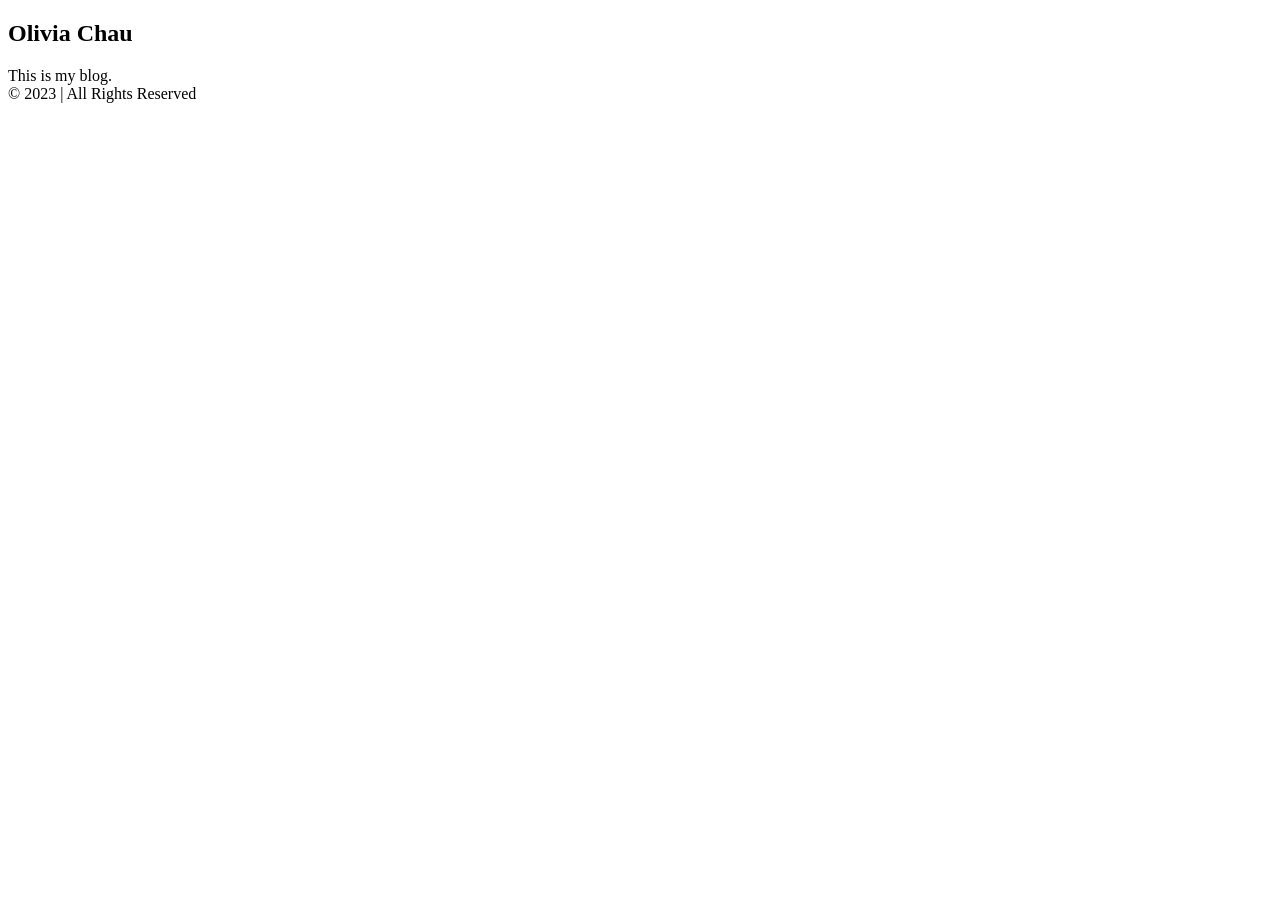
==== blog.html @ 113f3d6a "feat: add logo to html pages" ====
<!DOCTYPE html>
<html>
<head>
    <title>
        Blog
    </title>
</head>
<body>
    <nav class = "navbar">
        <h1 class = "logo"> Olivia Chau </h1>
    </nav>
    <main>
        This is my blog.
    </main>
    <footer> © 2023 <Olivia's Website> | All Rights Reserved </footer>
</body>
</html>
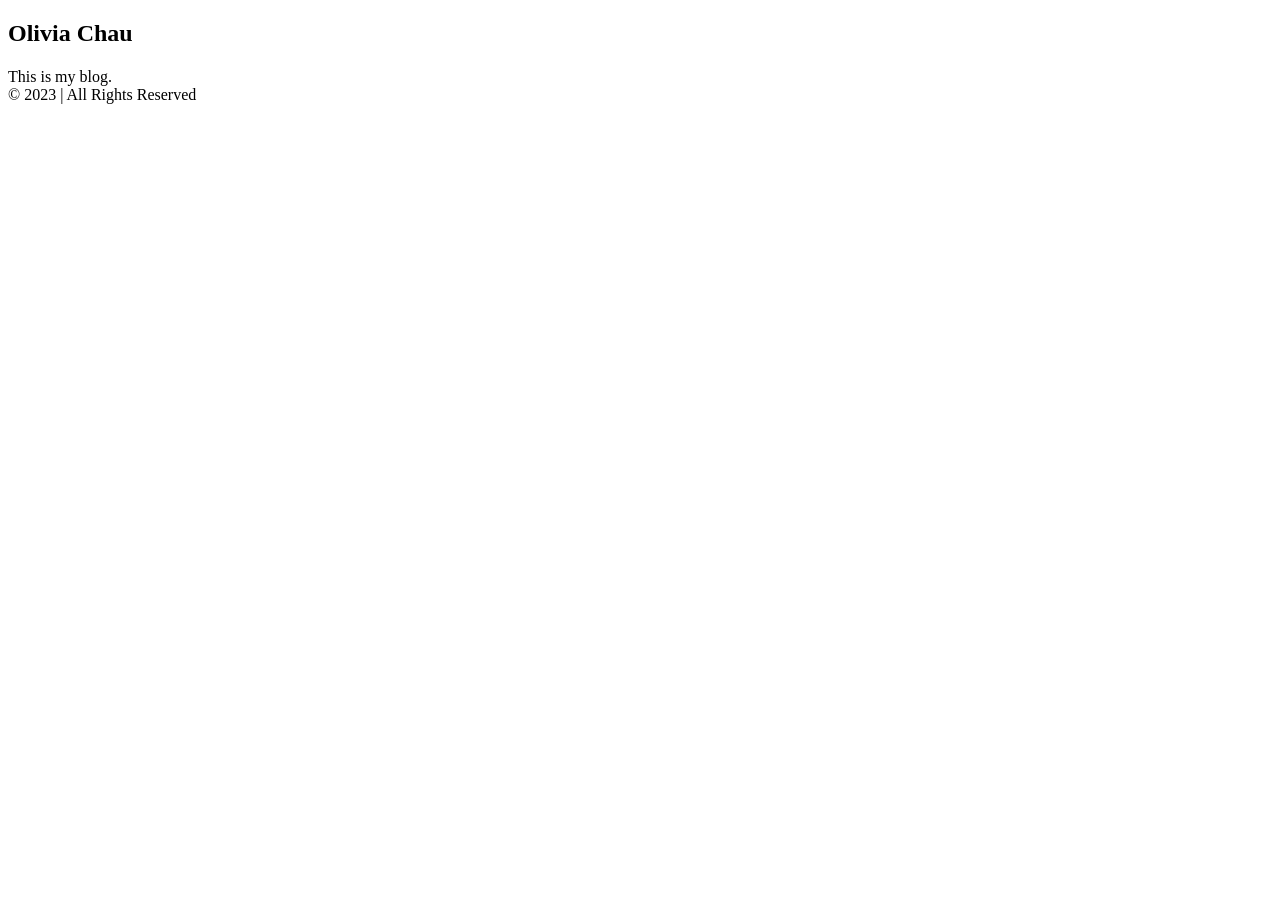
==== commit f9e9b4dd: "feat: add page title to html pages" ====
--- a/blog.html
+++ b/blog.html
@@ -10,6 +10,7 @@
         <h1 class = "logo"> Olivia Chau </h1>
     </nav>
     <main>
+        <h1 class = "blog-title"> </h1>
         This is my blog.
     </main>
     <footer> © 2023 <Olivia's Website> | All Rights Reserved </footer>
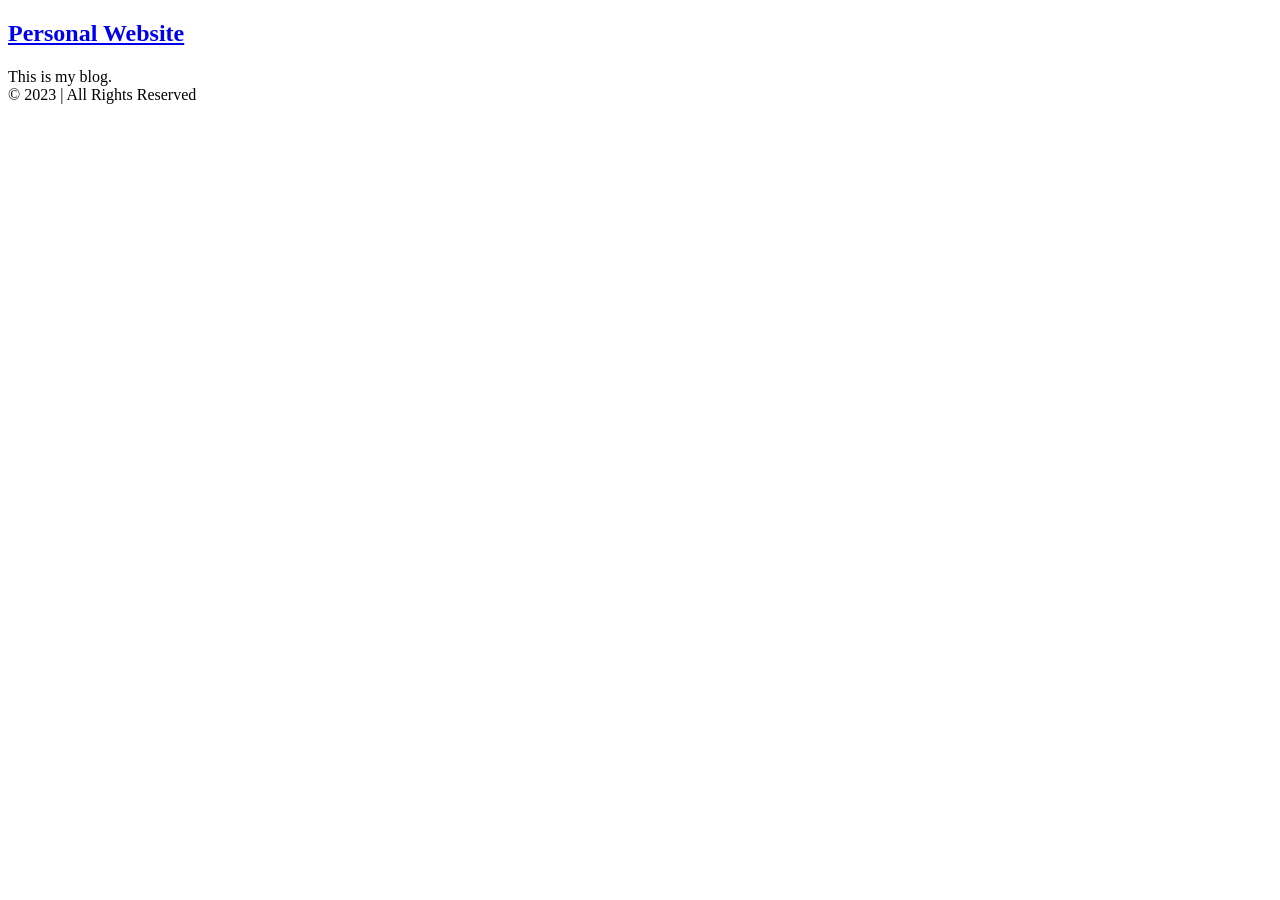
==== commit 1b891895: "feat: add logo to html pages" ====
--- a/blog.html
+++ b/blog.html
@@ -7,12 +7,14 @@
 </head>
 <body>
     <nav class = "navbar">
-        <h1 class = "logo"> Olivia Chau </h1>
+        <h1 class = "logo">
+            <a href="index.html"> Personal Website </a>
+        </h1>
     </nav>
     <main>
         <h1 class = "blog-title"> </h1>
         This is my blog.
     </main>
-    <footer> © 2023 <Olivia's Website> | All Rights Reserved </footer>
+    <footer class = "footer"> © 2023 <Olivia's Website> | All Rights Reserved </footer>
 </body>
 </html>
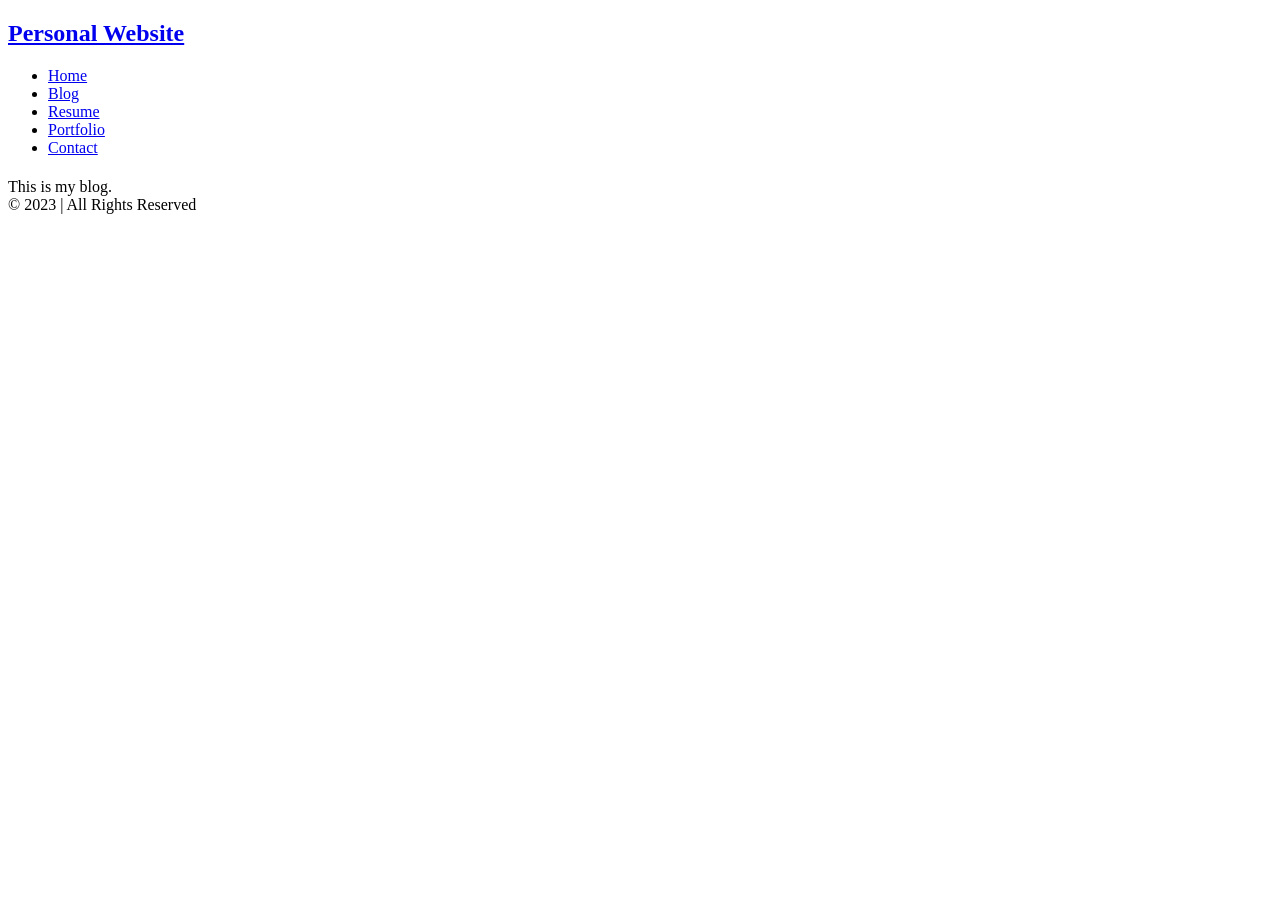
==== commit f55740b5: "feat: update logo on all html pages" ====
--- a/blog.html
+++ b/blog.html
@@ -10,6 +10,13 @@
         <h1 class = "logo">
             <a href="index.html"> Personal Website </a>
         </h1>
+        <ul class = "navlist">
+            <li><a href = "index.html"> Home </a></li>
+            <li><a href = "blog.html"> Blog </a></li>
+            <li><a href = "resume.html"> Resume </a></li>
+            <li><a href = "portfolio.html"> Portfolio </a></li>
+            <li><a href = "contact.html"> Contact </a></li>
+        </ul>
     </nav>
     <main>
         <h1 class = "blog-title"> </h1>
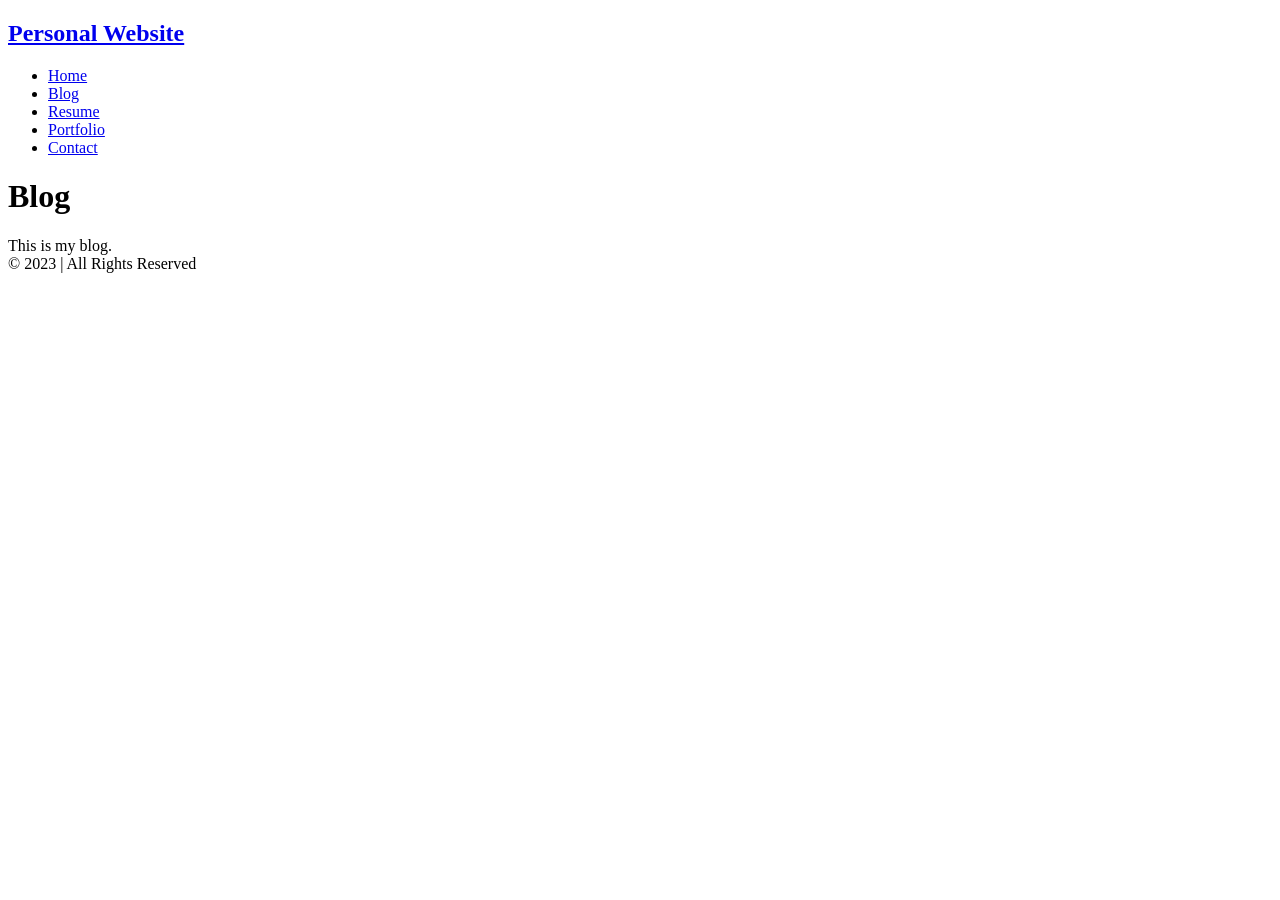
==== commit 5975ae92: "fix: titles on html pages" ====
--- a/blog.html
+++ b/blog.html
@@ -1,9 +1,7 @@
 <!DOCTYPE html>
 <html>
 <head>
-    <title>
-        Blog
-    </title>
+    <title> Blog </title>
 </head>
 <body>
     <nav class = "navbar">
@@ -19,7 +17,7 @@
         </ul>
     </nav>
     <main>
-        <h1 class = "blog-title"> </h1>
+        <h1 class = "page-title"> Blog </h1>
         This is my blog.
     </main>
     <footer class = "footer"> © 2023 <Olivia's Website> | All Rights Reserved </footer>
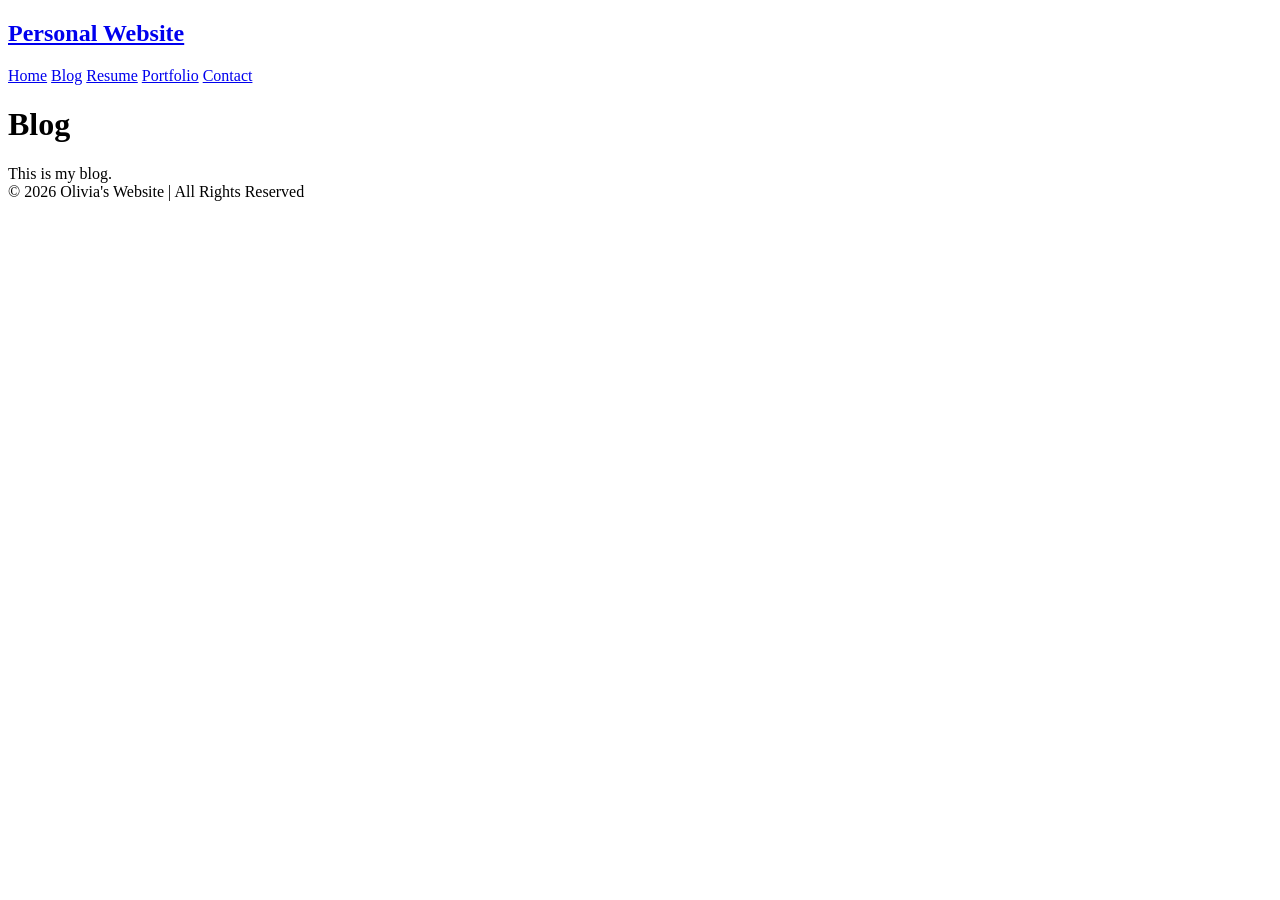
==== commit b1d03a8e: "fix: navbar and footer" ====
--- a/blog.html
+++ b/blog.html
@@ -1,25 +1,26 @@
 <!DOCTYPE html>
-<html>
+<html lang = "en">
 <head>
     <title> Blog </title>
+    <link rel = "stylesheet" href = "styles.css"/>
 </head>
 <body>
     <nav class = "navbar">
         <h1 class = "logo">
             <a href="index.html"> Personal Website </a>
         </h1>
-        <ul class = "navlist">
-            <li><a href = "index.html"> Home </a></li>
-            <li><a href = "blog.html"> Blog </a></li>
-            <li><a href = "resume.html"> Resume </a></li>
-            <li><a href = "portfolio.html"> Portfolio </a></li>
-            <li><a href = "contact.html"> Contact </a></li>
-        </ul>
+        <p class = "navlist">
+            <a href = "index.html"> Home</a>
+            <a href = "blog.html"> Blog</a>
+            <a href = "resume.html"> Resume</a>
+            <a href = "portfolio.html"> Portfolio</a>
+            <a href = "contact.html"> Contact</a>
+        </p>
     </nav>
     <main>
         <h1 class = "page-title"> Blog </h1>
         This is my blog.
     </main>
-    <footer class = "footer"> © 2023 <Olivia's Website> | All Rights Reserved </footer>
+    <footer class = "footer"> © 2026 Olivia's Website | All Rights Reserved </footer>
 </body>
 </html>
